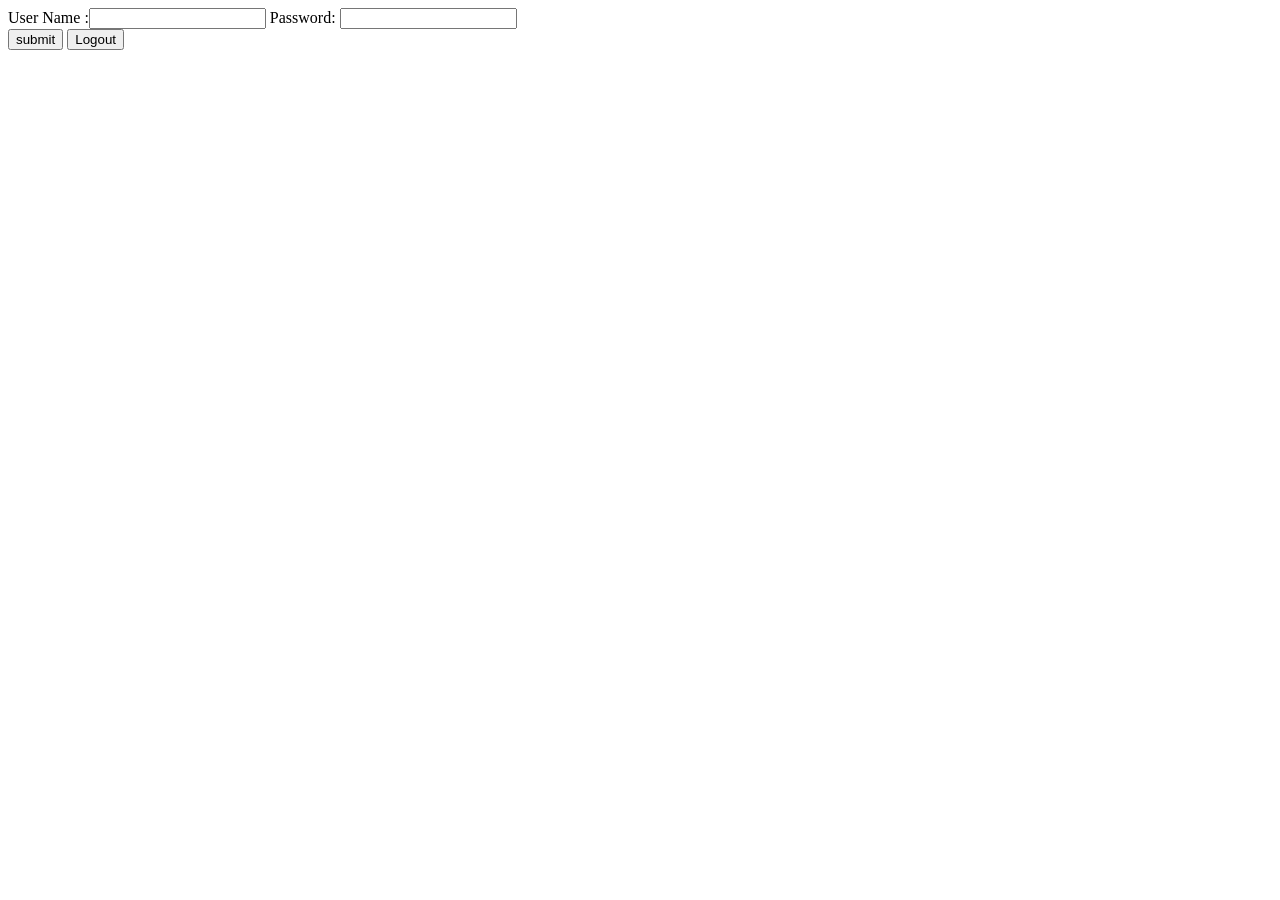
==== Login/index.html @ 036a5e95 "first commit" ====
<!DOCTYPE html>
<html>
    <head>
        <title>Login</title>
    </head>
</html>
<body>
    <form action="login.php" method="POST" id = "login_form">
        User Name :<input type="text" id="user_name" name="user_name">
        Password: <input type="password" id="password" name="password"  ></br>
        <input type="submit" value="submit" name="submit">
        <button name="logout">Logout</button>
    </form>
</body>
</html>
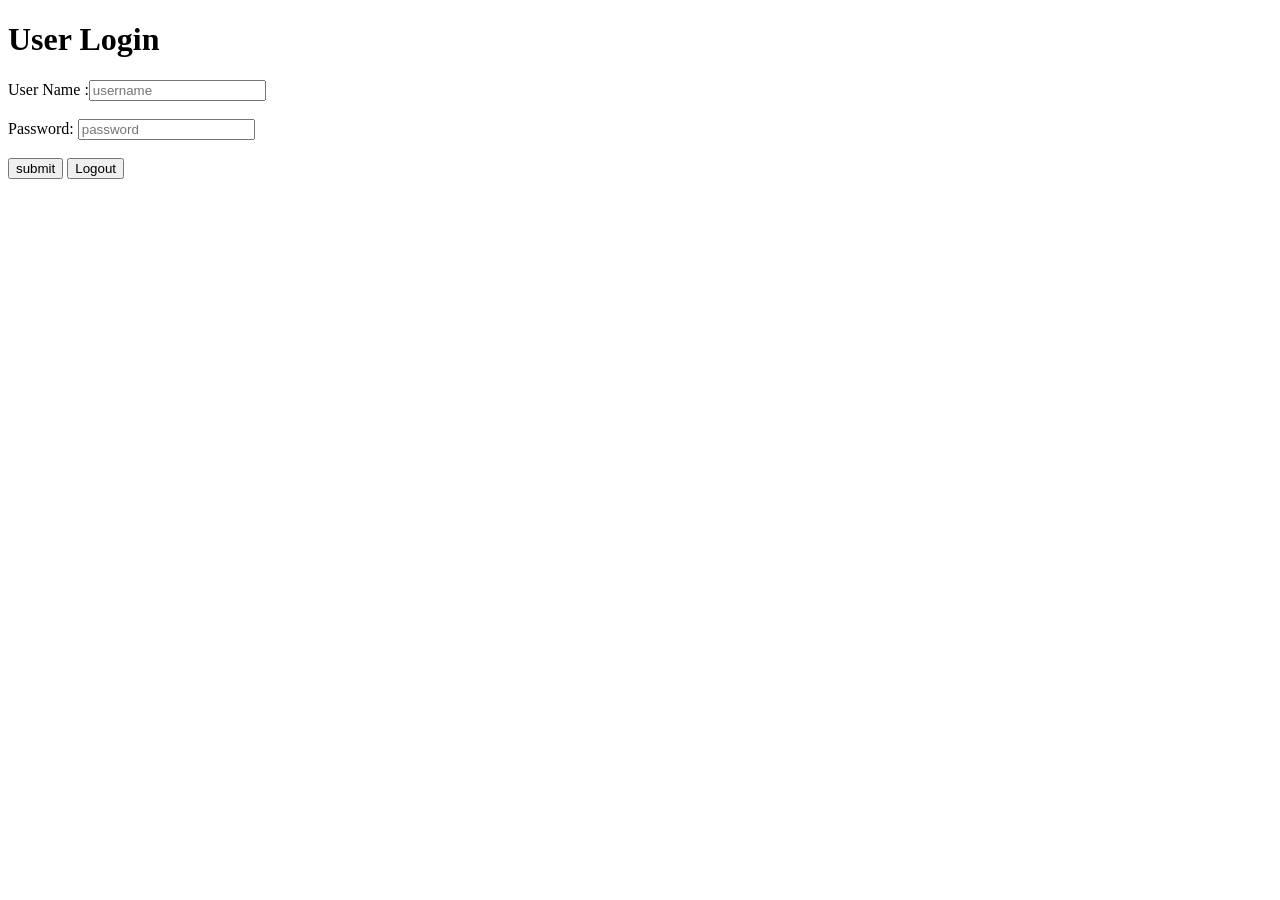
==== commit 38da734e: "tested successfully" ====
--- a/Login/index.html
+++ b/Login/index.html
@@ -5,9 +5,10 @@
     </head>
 </html>
 <body>
+    <h1>User Login</h1>
     <form action="login.php" method="POST" id = "login_form">
-        User Name :<input type="text" id="user_name" name="user_name">
-        Password: <input type="password" id="password" name="password"  ></br>
+        User Name :<input type="text" id="user_name" name="user_name" placeholder = "username" required></br></br>
+        Password: <input type="password" id="password" name="password" placeholder = "password" required></br></br>
         <input type="submit" value="submit" name="submit">
         <button name="logout">Logout</button>
     </form>
